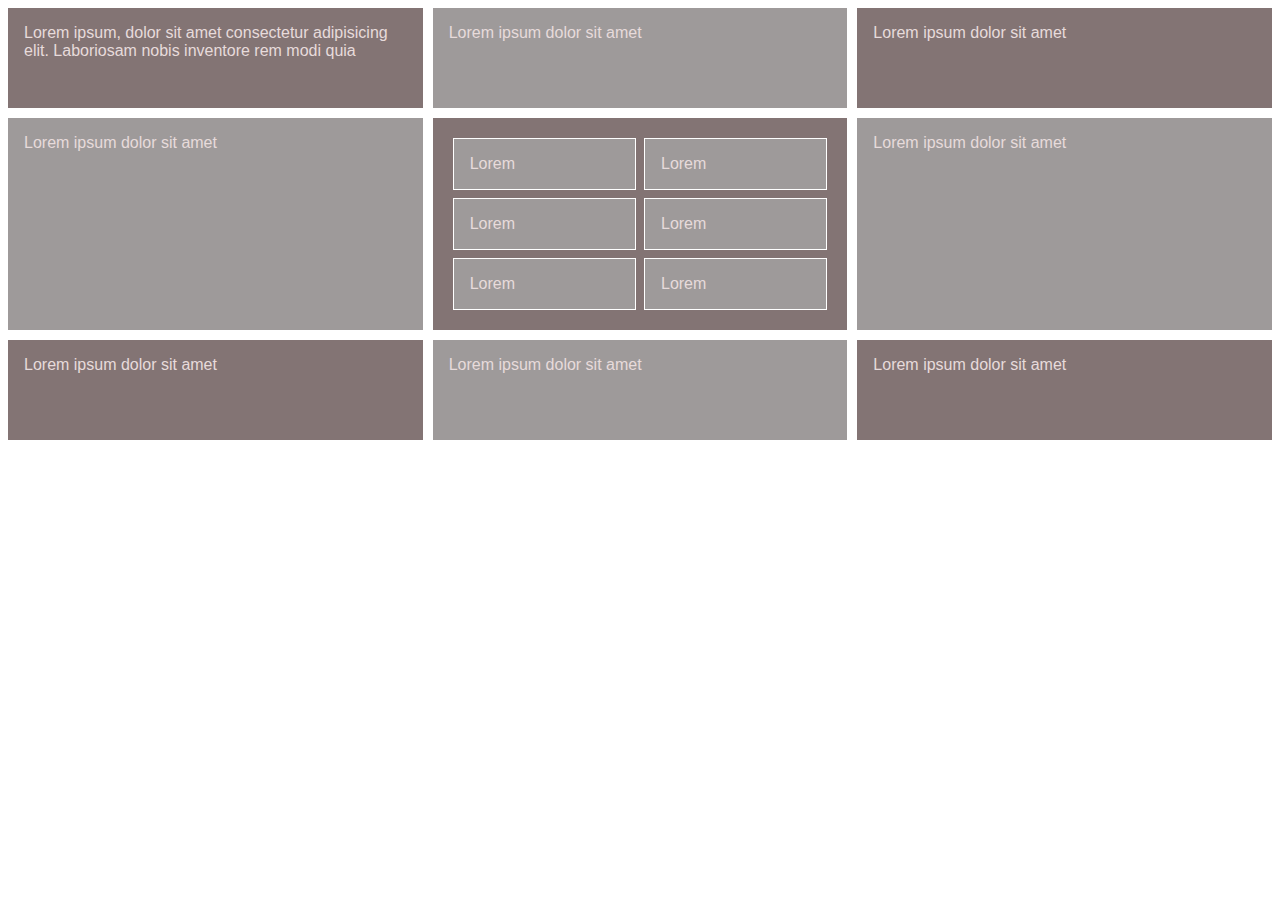
==== OneDrive/Desktop/Andela/courses/htmlCss/beginner/grid.html @ 09f6d06c "Learning CSS" ====
<!DOCTYPE html>
<html lang="en">
<head>
    <meta charset="UTF-8">
    <meta name="viewport" content="width=device-width, initial-scale=1.0">
    <title>CSS Grid</title>
    <link rel="stylesheet" href="./styles/grid.css">
</head>
<body>

    <div class="wrapper">
        <div class="wrapper-element">Lorem ipsum, dolor sit amet consectetur adipisicing elit. Laboriosam nobis inventore rem modi quia</div>
        <div class="wrapper-element">Lorem ipsum dolor sit amet</div>
        <div class="wrapper-element">Lorem ipsum dolor sit amet</div>
        <div class="wrapper-element">Lorem ipsum dolor sit amet</div>
        <div class="wrapper-element nested">
            <div class="nested-elt">Lorem</div>
            <div class="nested-elt">Lorem</div>
            <div class="nested-elt">Lorem</div>
            <div class="nested-elt">Lorem</div>
            <div class="nested-elt">Lorem</div>
            <div class="nested-elt">Lorem</div>
        </div>
        <div class="wrapper-element">Lorem ipsum dolor sit amet</div>
        <div class="wrapper-element">Lorem ipsum dolor sit amet</div>
        <div class="wrapper-element">Lorem ipsum dolor sit amet</div>
        <div class="wrapper-element">Lorem ipsum dolor sit amet</div>
    </div>
    
</body>
</html>
---- OneDrive/Desktop/Andela/courses/htmlCss/beginner/styles/grid.css ----
.wrapper{
    display: grid;
    grid-template-columns:repeat(3, 1fr);
    grid-gap: 10px;
    /* grid-auto-rows: 100px; */
    grid-auto-rows: minmax(100px, auto);

}

.nested{
    display: grid;
    grid-template-columns: repeat(2, 1fr);
    background-color: #f0f8ff;
}

.nested>div{
    background: #9e9a9a;
    padding: 1em;
    color:#e7dbdb;
    font-family: Verdana, Geneva, Tahoma, sans-serif;
    border:1px #fff solid;
    margin:4px 4px;
}

.wrapper > div{
    background: #9e9a9a;
    padding: 1em;
    color:#e7dbdb;
    font-family: Verdana, Geneva, Tahoma, sans-serif;
}
.wrapper>div:nth-last-child(odd){
    background: #837474;
}
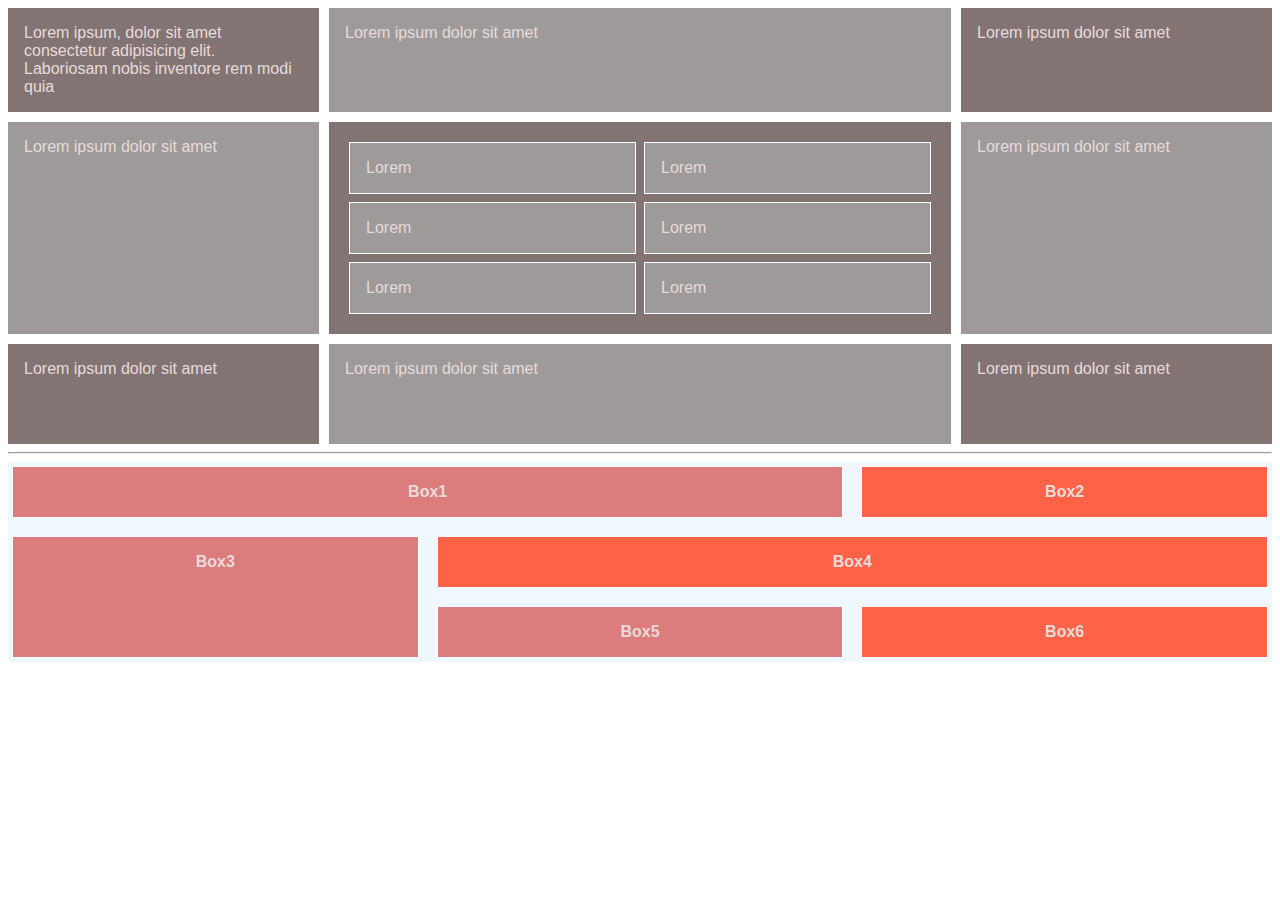
==== commit fb98b7f3: "Transitions,Transfroms&Animations" ====
--- a/OneDrive/Desktop/Andela/courses/htmlCss/beginner/grid.html
+++ b/OneDrive/Desktop/Andela/courses/htmlCss/beginner/grid.html
@@ -26,6 +26,18 @@
         <div class="wrapper-element">Lorem ipsum dolor sit amet</div>
         <div class="wrapper-element">Lorem ipsum dolor sit amet</div>
     </div>
+
+    <hr>
+    
+    <div class="container">
+
+        <div class="box1">Box1</div>
+        <div class="box2">Box2</div>
+        <div class="box3">Box3</div>
+        <div class="box4">Box4</div>
+        <div class="box5">Box5</div>
+        <div class="box6">Box6</div>
+    </div>
     
 </body>
 </html>--- a/OneDrive/Desktop/Andela/courses/htmlCss/beginner/styles/grid.css
+++ b/OneDrive/Desktop/Andela/courses/htmlCss/beginner/styles/grid.css
@@ -1,7 +1,7 @@
 
 .wrapper{
     display: grid;
-    grid-template-columns:repeat(3, 1fr);
+    grid-template-columns:1fr 2fr 1fr;
     grid-gap: 10px;
     /* grid-auto-rows: 100px; */
     grid-auto-rows: minmax(100px, auto);
@@ -31,4 +31,45 @@
 }
 .wrapper>div:nth-last-child(odd){
     background: #837474;
+}
+
+.container{
+    display: grid;
+    grid-gap: 10px;
+    background-color: #f0f8ff;
+   
+}
+
+.container>div{
+    background:tomato;
+    padding: 1em;
+    color:#e7dbdb;
+    font-family: Verdana, Geneva, Tahoma, sans-serif;
+    border:1px #fff solid;
+    margin:4px 4px;
+    text-align:center;
+    font-weight: 700;
+}
+
+.container>div:nth-child(odd){
+    background: #dd7c7c;
+}
+
+.box1{
+    grid-column: 1/3;
+    grid-row: 1/3;
+}
+
+
+.box2{
+    grid-column: 3;
+    grid-row: 1/3;
+
+}
+.box3{
+    grid-column: 1;
+    grid-row: 3/5;
+}
+.box4{
+    grid-column: 2/4;
 }